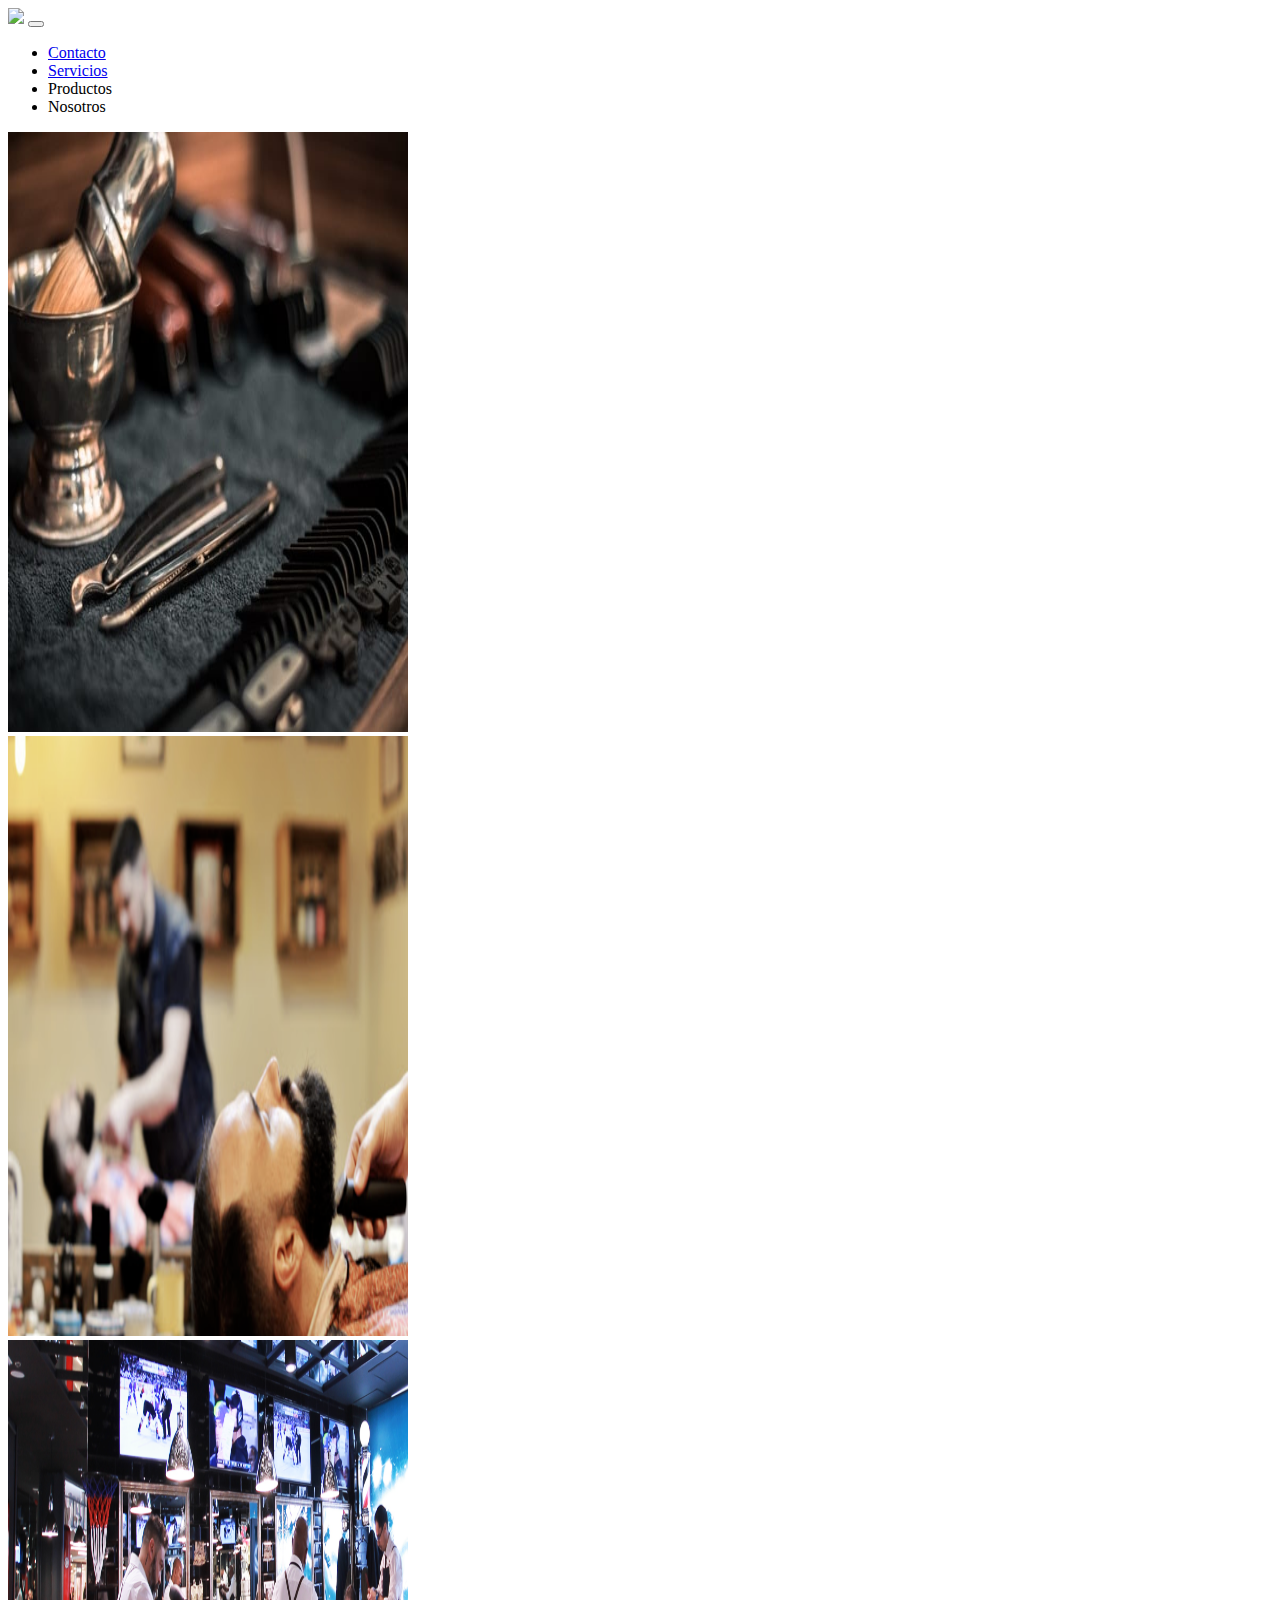
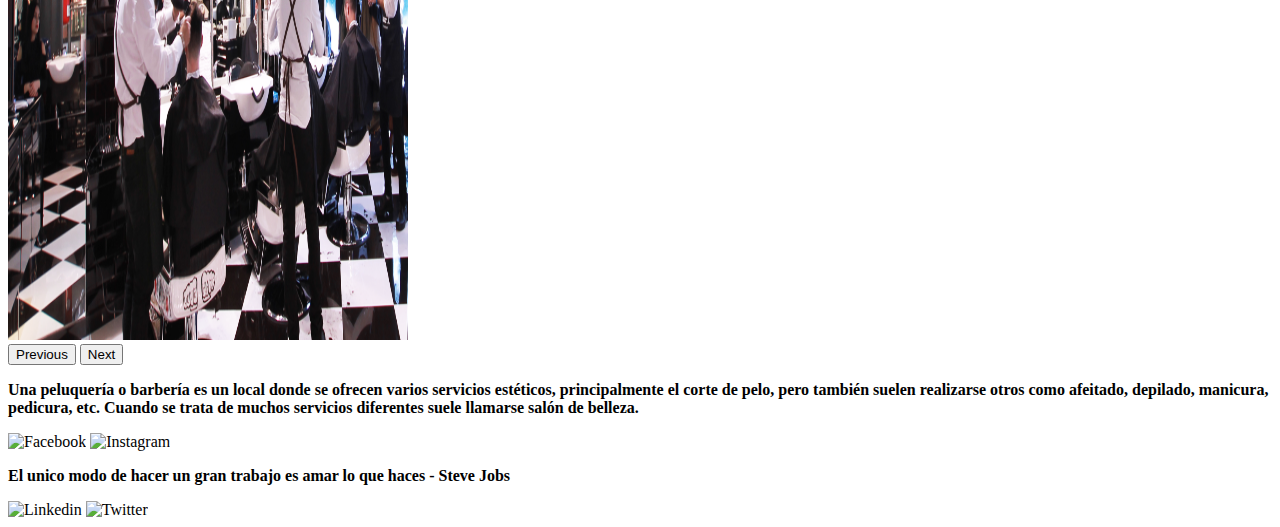
==== index.html @ d0b13218 "Maquetando con Bootstrap" ====
<!DOCTYPE html>
<html lang="es">

<head>
    <meta charset="UTF-8">
    <meta name="viewport" content="width=device-width, initial-scale=1.0">
    <title>Barber´s Flip</title>
    <!-- LINK CDN CSS BOOTSTRAP -->
    <link rel="stylesheet" href="https://cdn.jsdelivr.net/npm/bootstrap@4.6.1/dist/css/bootstrap.min.css" integrity="sha384-zCbKRCUGaJDkqS1kPbPd7TveP5iyJE0EjAuZQTgFLD2ylzuqKfdKlfG/eSrtxUkn" crossorigin="anonymous">
    <!-- MI CSS NATIVO -->
    <link rel="stylesheet" href="css/style.css">
</head>

<body>
    <div class="conteiner-fluid">
        <div class="row">
                <div class="col-lg-12 col-12">
                <nav class="navbar navbar-expand-lg navbar-light bg-light">
                    <a class="navbar-brand" href="#"><img src="https://icongr.am/simple/freelancer.svg?size=90&color=800080&colored=false"></a>
                    <button class="navbar-toggler" type="button" data-toggle="collapse" data-target="#navbarNav" aria-controls="navbarNav" aria-expanded="false" aria-label="Toggle navigation">
                        <span class="navbar-toggler-icon"></span>
                    </button>
                    <div class="collapse navbar-collapse" id="navbarNav">
                        <ul class="navbar-nav">
                            <li class="nav-item">
                                <a class="nav-link" href="#">Contacto</a>
                            </li>
                            <li class="nav-item">
                                <a class="nav-link" href="#">Servicios</a>
                            </li>
                            <li class="nav-item">
                                <a class="nav-link disabled">Productos</a>
                            </li>
                            <li class="nav-item">
                                <a class="nav-link disabled">Nosotros</a>
                            </li>
                        </ul>
                    </div>
                </nav>
            </div>
        </div>
        <!-- carousel -->
        <div class="row align-items-center">
            <div class="col-lg-6 col-12">
                <div id="carouselExampleControls" class="carousel slide" data-ride="carousel">
                    <div class="carousel-inner">
                        <div class="carousel-item active">
                            <img src="assets/img/fondo1.jpg" class="d-block w-100" alt="local" width="400" height="600">
                        </div>
                        <div class="carousel-item">
                            <img src="assets/img/barberia3.png" class="d-block w-100" alt="staff" width="400" height="600">
                        </div>
                        <div class="carousel-item">
                            <img src="assets/img/barberia2.png" class="d-block w-100" alt="servicios" width="400" height="600">
                        </div>
                    </div>
                    <button class="carousel-control-prev" type="button" data-target="#carouselExampleControls" data-slide="prev">
                        <span class="carousel-control-prev-icon" aria-hidden="true"></span>
                        <span class="sr-only">Previous</span>
                    </button>
                    <button class="carousel-control-next" type="button" data-target="#carouselExampleControls" data-slide="next">
                        <span class="carousel-control-next-icon" aria-hidden="true"></span>
                        <span class="sr-only">Next</span>
                    </button>
                </div>
            </div>
            <div class="col-lg-6 col-12">
                <p>
                    <strong>Una peluquería o barbería es un local donde se ofrecen varios servicios estéticos, principalmente el corte de pelo, pero también suelen realizarse otros como afeitado, depilado, manicura, pedicura, etc. Cuando se trata de muchos servicios diferentes suele llamarse salón de belleza.</strong>
                </p>
            </div>
        </div>
        <div class="container-fluid">
            <footer class="row">
                <div class="col-lg-3 col-3">
                    <img src="https://icongr.am/entypo/facebook.svg?size=45&color=0080c0" alt="Facebook">
                    <img src="https://icongr.am/entypo/instagram.svg?size=45&color=0080c0" alt="Instagram">
                </div>
                <div class="col-lg-6 col-6">
                    <p><strong>El unico modo de hacer un gran trabajo es amar lo que haces - Steve Jobs</strong></p>
                </div>
                <div class="col-lg-3 col-3">
                    <img src="https://icongr.am/entypo/linkedin.svg?size=45&color=0080c0" alt="Linkedin">
                    <img src="https://icongr.am/entypo/twitter.svg?size=45&color=0080c0" alt="Twitter">
                </div>
            </footer>
        </div>
        <!-- LINK SCRIPTS -->
        <script src="https://cdn.jsdelivr.net/npm/jquery@3.5.1/dist/jquery.slim.min.js" integrity="sha384-DfXdz2htPH0lsSSs5nCTpuj/zy4C+OGpamoFVy38MVBnE+IbbVYUew+OrCXaRkfj" crossorigin="anonymous"></script>
        <script src="https://cdn.jsdelivr.net/npm/bootstrap@4.6.1/dist/js/bootstrap.bundle.min.js" integrity="sha384-fQybjgWLrvvRgtW6bFlB7jaZrFsaBXjsOMm/tB9LTS58ONXgqbR9W8oWht/amnpF" crossorigin="anonymous"></script>
</body>

</html>
---- css/style.css ----
.encabezado{
	display: flex;
	justify-content: center;
	background-image: url("../assets/img/fondo.jpg");
}
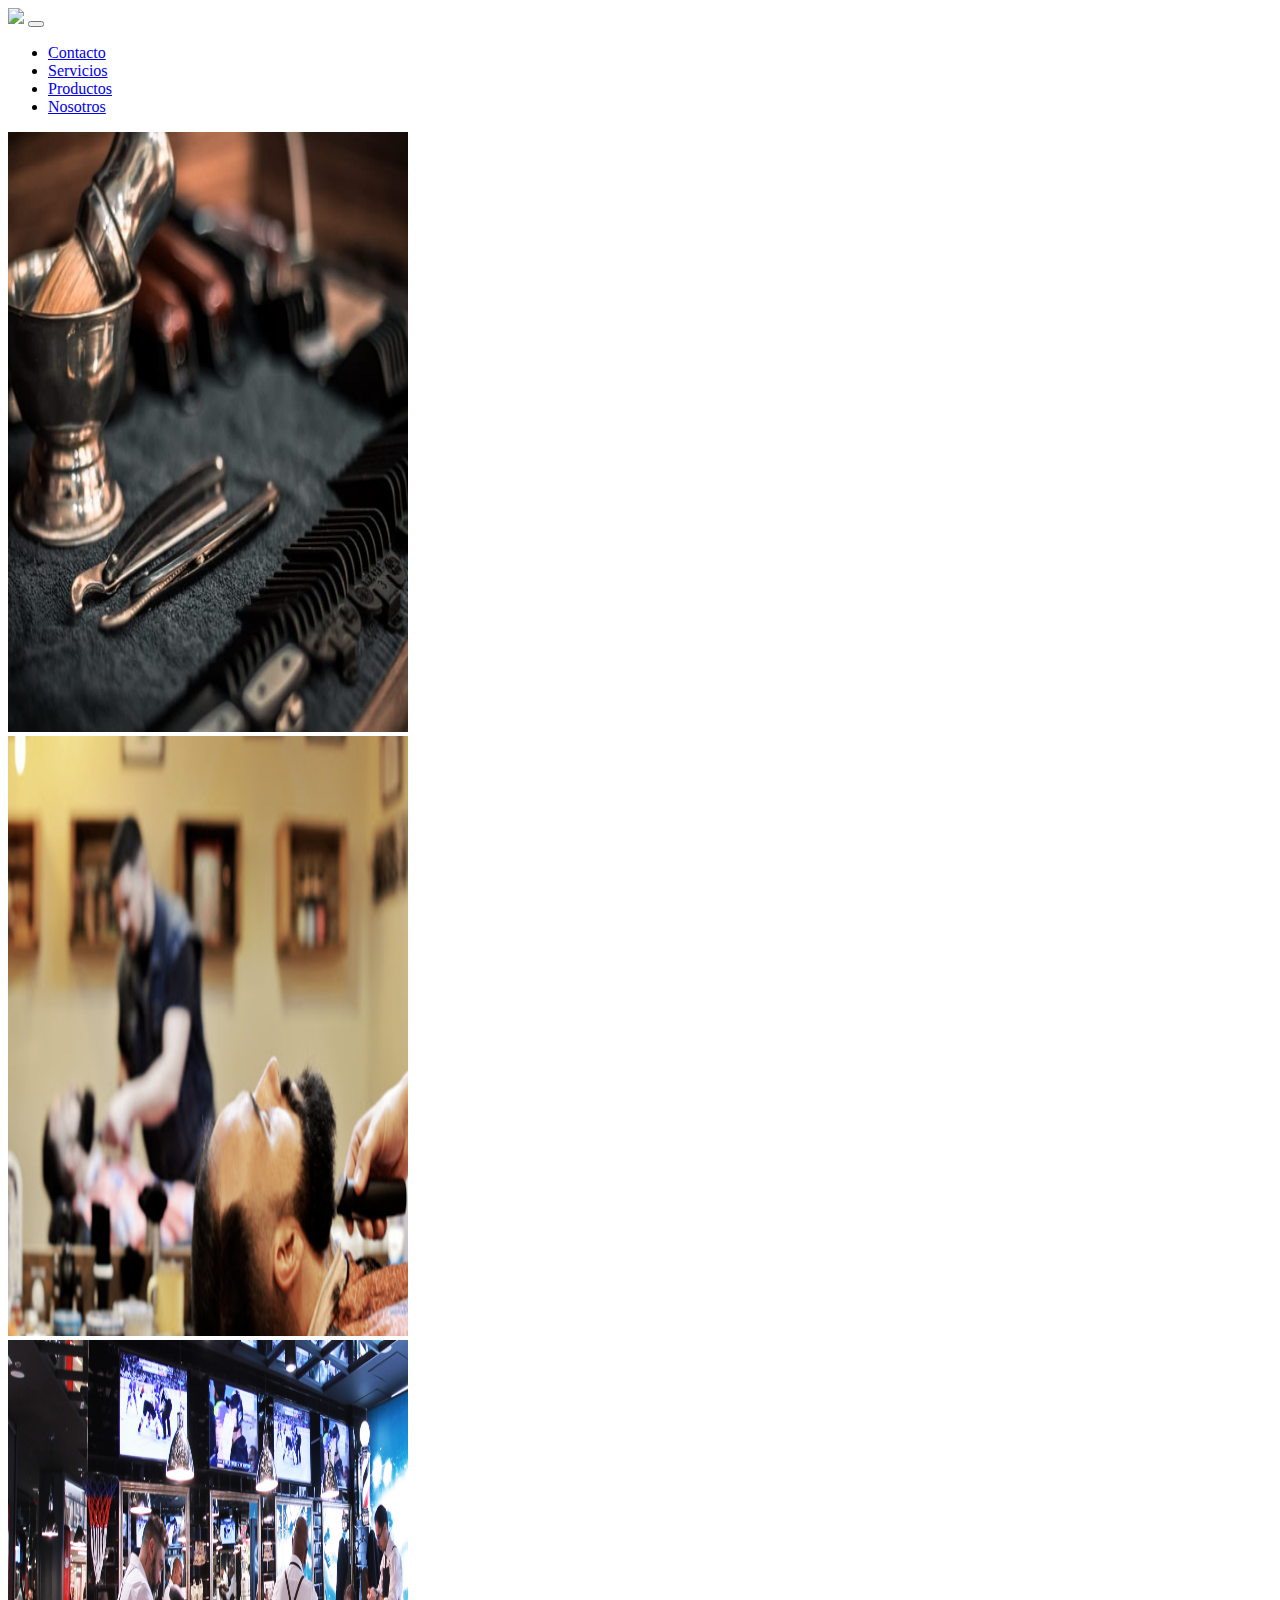
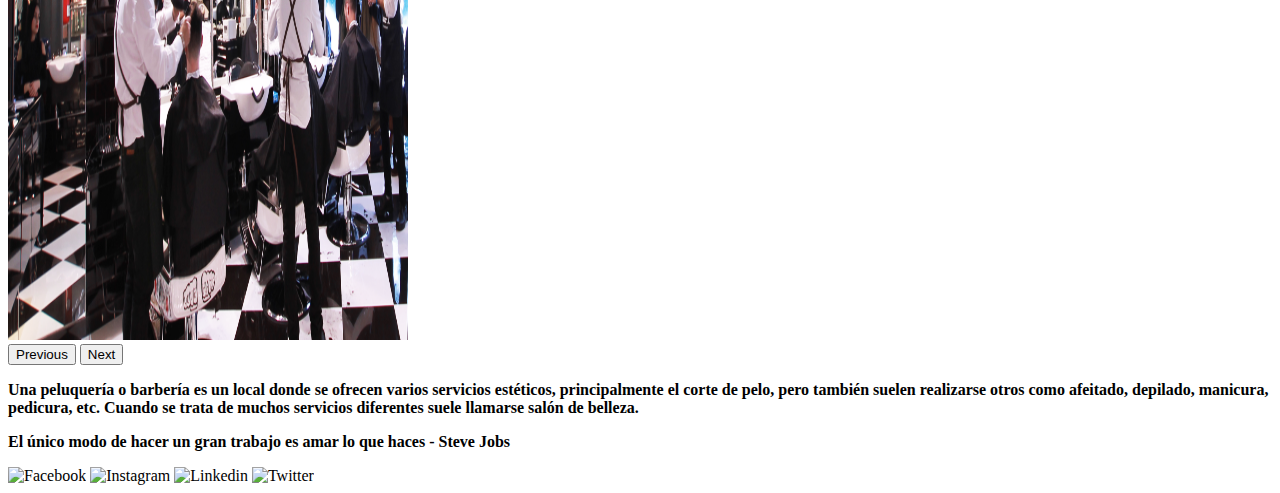
==== commit 40f813dc: "agregamos una page" ====
--- a/index.html
+++ b/index.html
@@ -14,7 +14,7 @@
 <body>
     <div class="conteiner-fluid">
         <div class="row">
-                <div class="col-lg-12 col-12">
+            <div class="col-lg-12 col-xl-12 col-12">
                 <nav class="navbar navbar-expand-lg navbar-light bg-light">
                     <a class="navbar-brand" href="#"><img src="https://icongr.am/simple/freelancer.svg?size=90&color=800080&colored=false"></a>
                     <button class="navbar-toggler" type="button" data-toggle="collapse" data-target="#navbarNav" aria-controls="navbarNav" aria-expanded="false" aria-label="Toggle navigation">
@@ -23,16 +23,16 @@
                     <div class="collapse navbar-collapse" id="navbarNav">
                         <ul class="navbar-nav">
                             <li class="nav-item">
-                                <a class="nav-link" href="#">Contacto</a>
+                                <a class="nav-link" href="views/contacto.html">Contacto</a>
                             </li>
                             <li class="nav-item">
-                                <a class="nav-link" href="#">Servicios</a>
+                                <a class="nav-link" href="views/servicios.html">Servicios</a>
                             </li>
                             <li class="nav-item">
-                                <a class="nav-link disabled">Productos</a>
+                                <a class="nav-link" href="views/productos.html">Productos</a>
                             </li>
                             <li class="nav-item">
-                                <a class="nav-link disabled">Nosotros</a>
+                                <a class="nav-link" href="views/nosotros.html">Nosotros</a>
                             </li>
                         </ul>
                     </div>
@@ -41,7 +41,7 @@
         </div>
         <!-- carousel -->
         <div class="row align-items-center">
-            <div class="col-lg-6 col-12">
+            <div class="col-lg-6 col-xl-6 col-12">
                 <div id="carouselExampleControls" class="carousel slide" data-ride="carousel">
                     <div class="carousel-inner">
                         <div class="carousel-item active">
@@ -64,7 +64,7 @@
                     </button>
                 </div>
             </div>
-            <div class="col-lg-6 col-12">
+            <div class="col-lg-6 col-xl-6 col-12">
                 <p>
                     <strong>Una peluquería o barbería es un local donde se ofrecen varios servicios estéticos, principalmente el corte de pelo, pero también suelen realizarse otros como afeitado, depilado, manicura, pedicura, etc. Cuando se trata de muchos servicios diferentes suele llamarse salón de belleza.</strong>
                 </p>
@@ -72,14 +72,12 @@
         </div>
         <div class="container-fluid">
             <footer class="row">
-                <div class="col-lg-3 col-3">
+                <div class="col-lg-8 col-xl-8 col-6">
+                    <p><strong>El único modo de hacer un gran trabajo es amar lo que haces - Steve Jobs</strong></p>
+                </div>
+                <div class="col-lg-4 col-6">
                     <img src="https://icongr.am/entypo/facebook.svg?size=45&color=0080c0" alt="Facebook">
                     <img src="https://icongr.am/entypo/instagram.svg?size=45&color=0080c0" alt="Instagram">
-                </div>
-                <div class="col-lg-6 col-6">
-                    <p><strong>El unico modo de hacer un gran trabajo es amar lo que haces - Steve Jobs</strong></p>
-                </div>
-                <div class="col-lg-3 col-3">
                     <img src="https://icongr.am/entypo/linkedin.svg?size=45&color=0080c0" alt="Linkedin">
                     <img src="https://icongr.am/entypo/twitter.svg?size=45&color=0080c0" alt="Twitter">
                 </div>
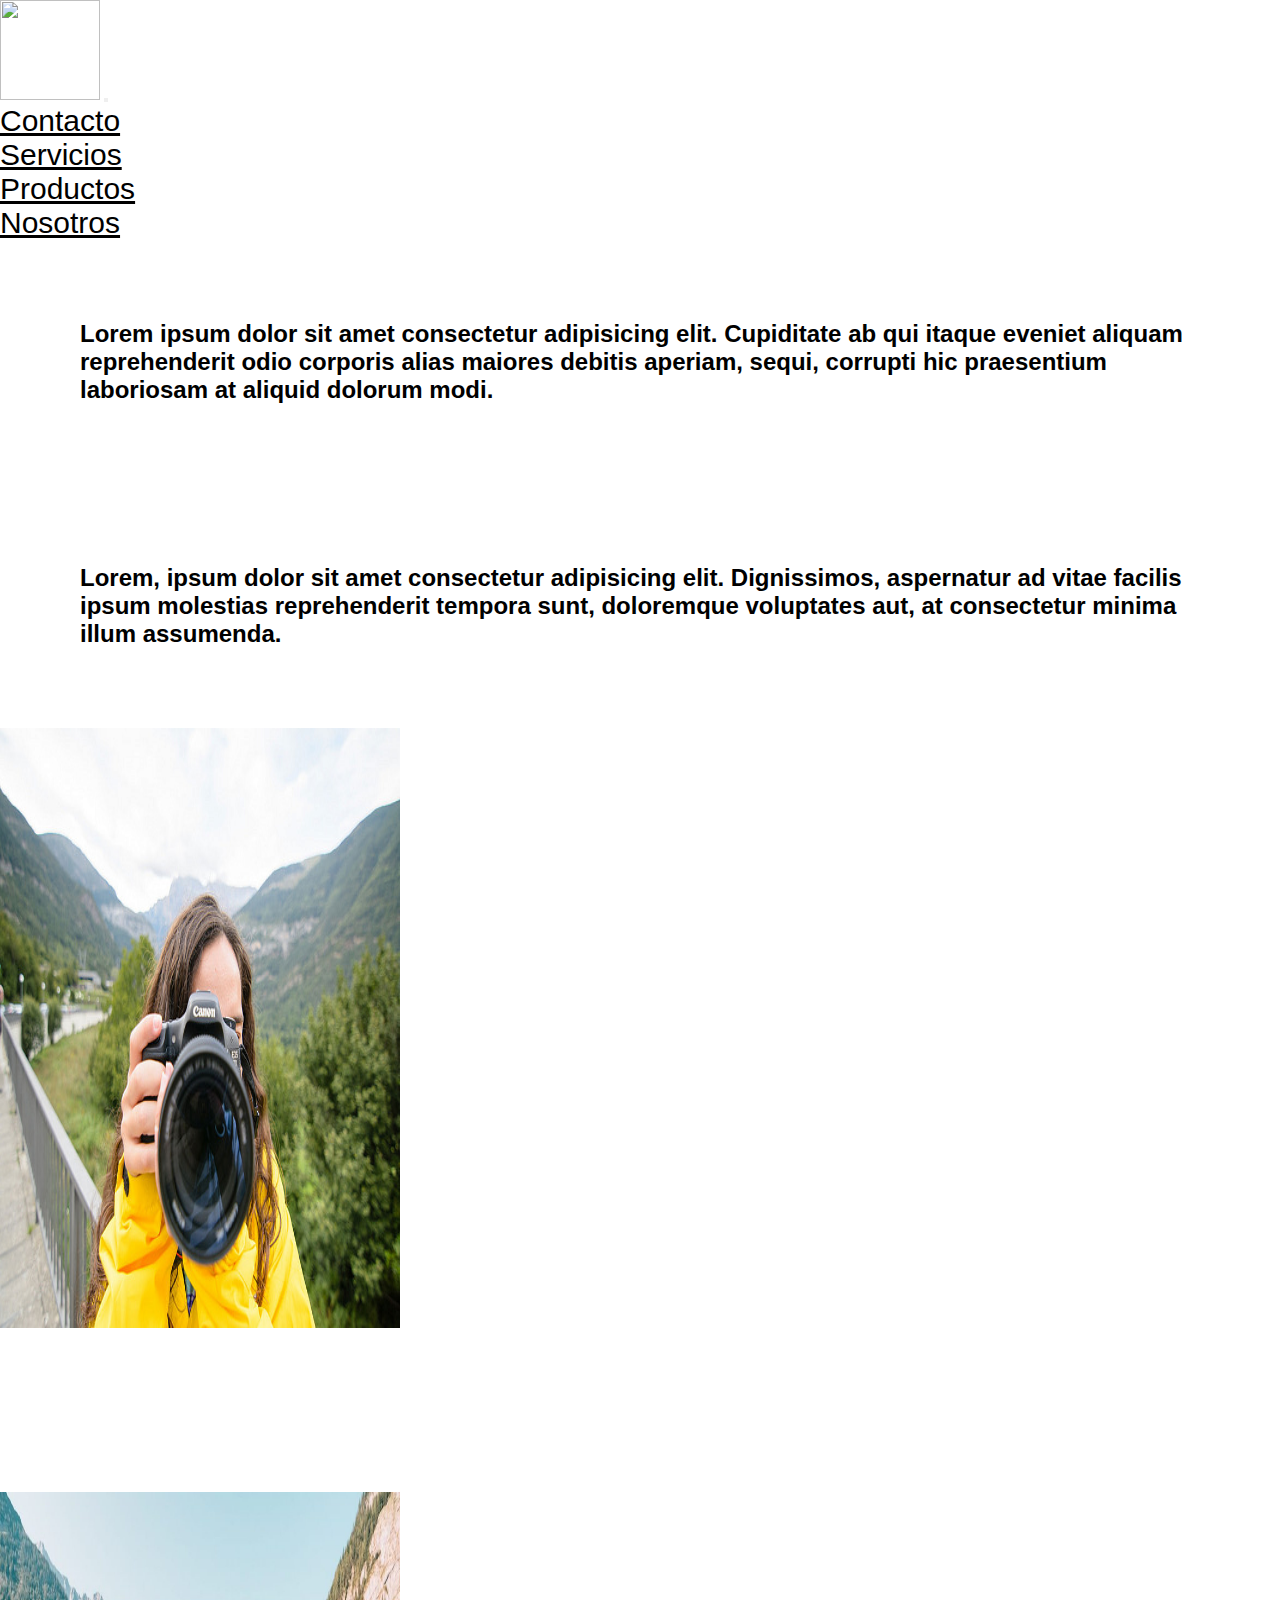
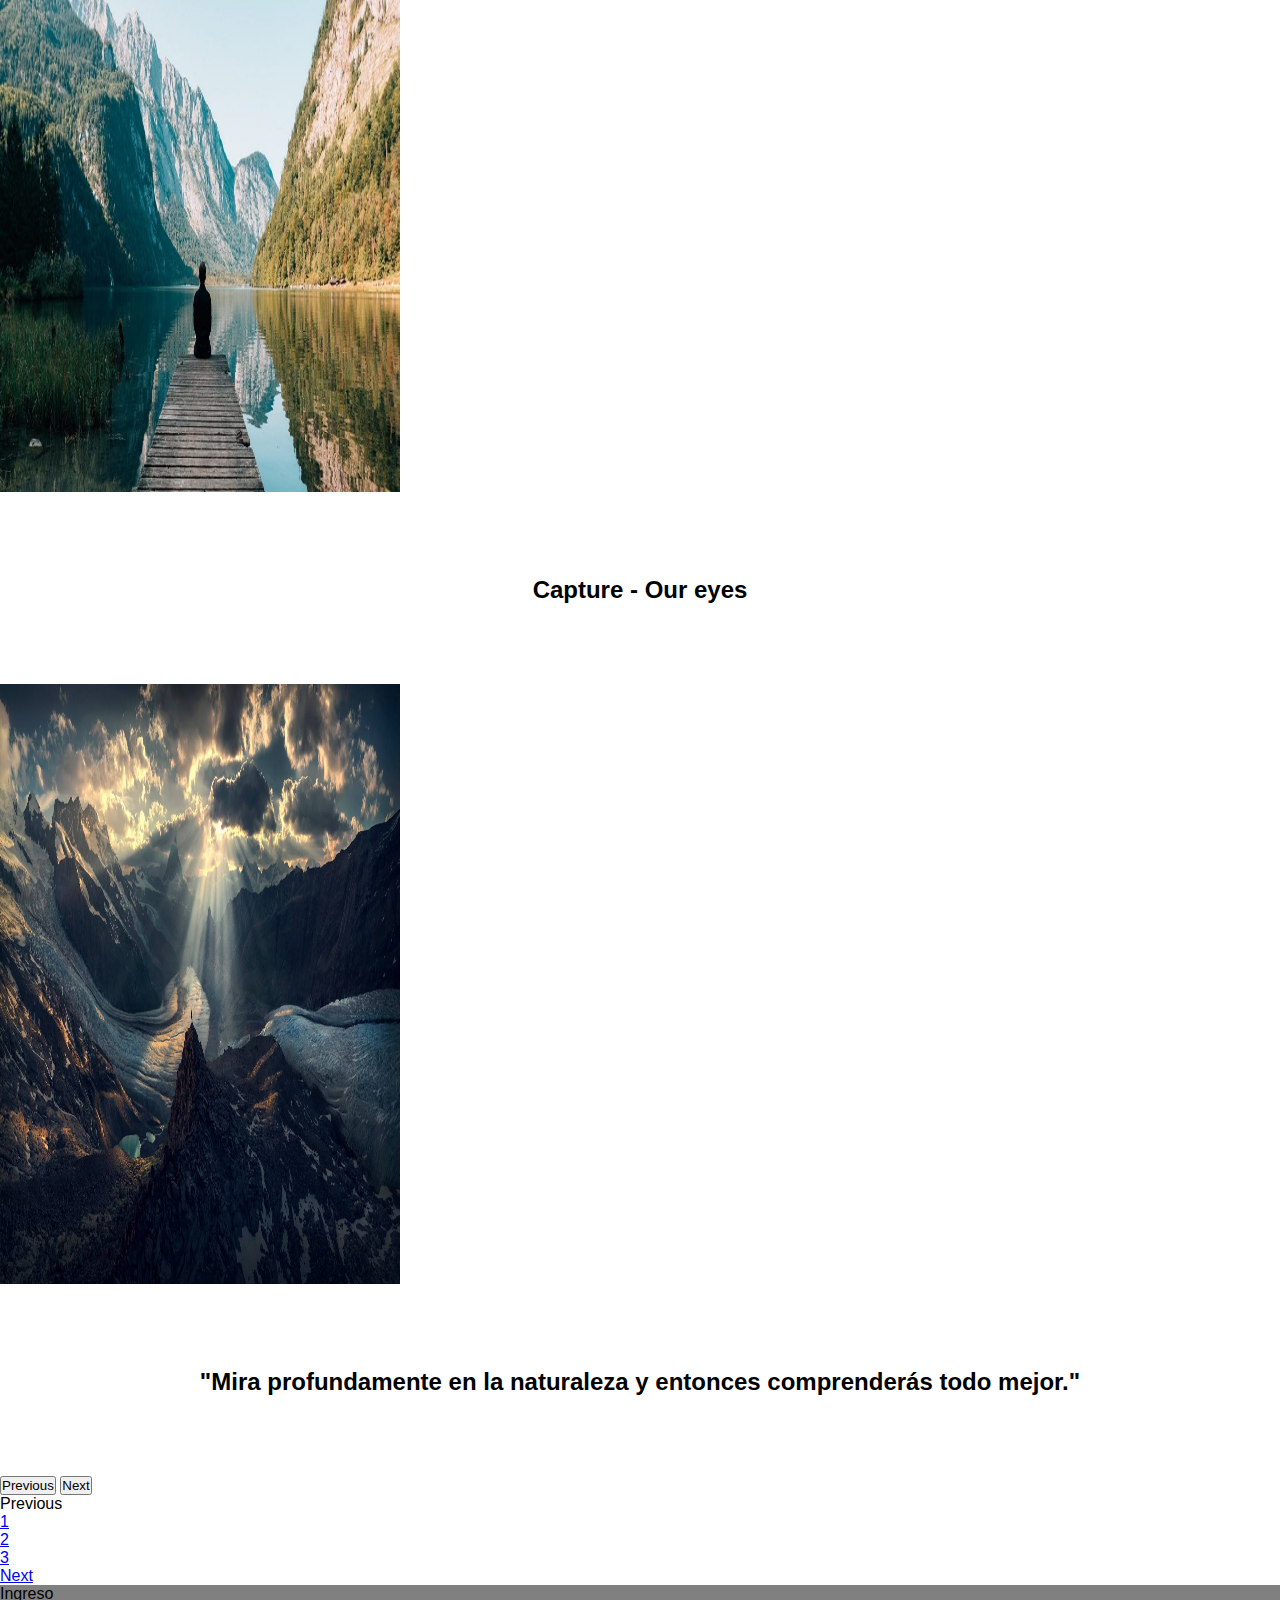
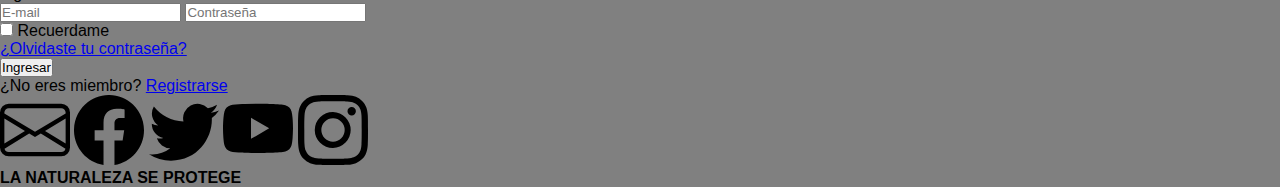
==== commit 78fc1720: "renovando proyecto" ====
--- a/index.html
+++ b/index.html
@@ -4,7 +4,7 @@
 <head>
     <meta charset="UTF-8">
     <meta name="viewport" content="width=device-width, initial-scale=1.0">
-    <title>Barber´s Flip</title>
+    <title>Capture</title>
     <!-- LINK CDN CSS BOOTSTRAP -->
     <link rel="stylesheet" href="https://cdn.jsdelivr.net/npm/bootstrap@4.6.1/dist/css/bootstrap.min.css" integrity="sha384-zCbKRCUGaJDkqS1kPbPd7TveP5iyJE0EjAuZQTgFLD2ylzuqKfdKlfG/eSrtxUkn" crossorigin="anonymous">
     <!-- MI CSS NATIVO -->
@@ -12,17 +12,18 @@
 </head>
 
 <body>
-    <div class="conteiner-fluid">
+    <!-- Nav -->
+    <div class="container-fluid">
         <div class="row">
-            <div class="col-lg-12 col-xl-12 col-12">
-                <nav class="navbar navbar-expand-lg navbar-light bg-light">
-                    <a class="navbar-brand" href="#"><img src="https://icongr.am/simple/freelancer.svg?size=90&color=800080&colored=false"></a>
+            <div class="col-lg-12 col-xl-12 col-12 d-flex justify-content-start">
+                <nav class="navbar navbar-expand-lg bg-white navbar-white">
+                    <a class="navbar-brand" href="#"><img src="https://cdn-icons-png.flaticon.com/512/711/711191.png" class="logoImg"></a>
                     <button class="navbar-toggler" type="button" data-toggle="collapse" data-target="#navbarNav" aria-controls="navbarNav" aria-expanded="false" aria-label="Toggle navigation">
                         <span class="navbar-toggler-icon"></span>
                     </button>
                     <div class="collapse navbar-collapse" id="navbarNav">
                         <ul class="navbar-nav">
-                            <li class="nav-item">
+                            <li class="nav-item ">
                                 <a class="nav-link" href="views/contacto.html">Contacto</a>
                             </li>
                             <li class="nav-item">
@@ -39,19 +40,40 @@
                 </nav>
             </div>
         </div>
-        <!-- carousel -->
-        <div class="row align-items-center">
-            <div class="col-lg-6 col-xl-6 col-12">
-                <div id="carouselExampleControls" class="carousel slide" data-ride="carousel">
-                    <div class="carousel-inner">
-                        <div class="carousel-item active">
-                            <img src="assets/img/fondo1.jpg" class="d-block w-100" alt="local" width="400" height="600">
-                        </div>
-                        <div class="carousel-item">
-                            <img src="assets/img/barberia3.png" class="d-block w-100" alt="staff" width="400" height="600">
-                        </div>
-                        <div class="carousel-item">
-                            <img src="assets/img/barberia2.png" class="d-block w-100" alt="servicios" width="400" height="600">
+        <!-- CAROUSEL -->
+        <div class="container-fluid">
+            <div class="row">
+                <div class="col-lg-3 col-xl-3 col-12">
+                    <h2>
+                        <strong>Lorem ipsum dolor sit amet consectetur adipisicing elit. Cupiditate ab qui itaque eveniet aliquam reprehenderit odio corporis alias maiores debitis aperiam, sequi, corrupti hic praesentium laboriosam at aliquid dolorum modi.</strong>
+                    </h2>
+                </div>
+                <div class="col-lg-3 col-xl-3 col-12">
+                    <h2>
+                        <strong>Lorem, ipsum dolor sit amet consectetur adipisicing elit. Dignissimos, aspernatur ad vitae facilis ipsum molestias reprehenderit tempora sunt, doloremque voluptates aut, at consectetur minima illum assumenda.</strong>
+                    </h2>
+                </div>
+                <div class="col-lg-6 col-xl-6 col-12">
+                    <div id="carouselExampleControls" class="carousel slide" data-ride="carousel">
+                        <div class="carousel-inner">
+                            <div class="carousel-item active">
+                                <img src="assets/img/fotografa.jpg" class="d-block w-100" alt="fotografa" width="400" height="600">
+                                <div class="carousel-caption d-none d-md-block">
+                                    <h2></h2>
+                                </div>
+                            </div>
+                            <div class="carousel-item">
+                                <img src="assets/img/paisaje1.jpg" class="d-block w-100" alt="fotografo" width="400" height="600">
+                                <div class="carousel-caption d-none d-md-block">
+                                    <h2>Capture - Our eyes</h2>
+                                </div>
+                            </div>
+                            <div class="carousel-item">
+                                <img src="assets/img/paisaje.jpg" class="d-block w-100" alt="paisaje" width="400" height="600">
+                                <div class="carousel-caption d-none d-md-block">
+                                    <h2><strong>"Mira profundamente en la naturaleza y entonces comprenderás todo mejor."</strong></h2>
+                                </div>
+                            </div>
                         </div>
                     </div>
                     <button class="carousel-control-prev" type="button" data-target="#carouselExampleControls" data-slide="prev">
@@ -64,28 +86,93 @@
                     </button>
                 </div>
             </div>
-            <div class="col-lg-6 col-xl-6 col-12">
-                <p>
-                    <strong>Una peluquería o barbería es un local donde se ofrecen varios servicios estéticos, principalmente el corte de pelo, pero también suelen realizarse otros como afeitado, depilado, manicura, pedicura, etc. Cuando se trata de muchos servicios diferentes suele llamarse salón de belleza.</strong>
-                </p>
+        </div>
+        <!-- PAGINATION -->
+        <div class="container-fluid">
+            <div class="row">
+                <div class="col-lg-12 col-12">
+                    <nav aria-label="Page navigation example">
+                        <ul class="pagination justify-content-end">
+                            <li class="page-item disabled">
+                                <a class="page-link">Previous</a>
+                            </li>
+                            <li class="page-item"><a class="page-link" href="#">1</a></li>
+                            <li class="page-item"><a class="page-link" href="#">2</a></li>
+                            <li class="page-item"><a class="page-link" href="#">3</a></li>
+                            <li class="page-item">
+                                <a class="page-link" href="#">Next</a>
+                            </li>
+                        </ul>
+                    </nav>
+                </div>
             </div>
         </div>
-        <div class="container-fluid">
-            <footer class="row">
-                <div class="col-lg-8 col-xl-8 col-6">
-                    <p><strong>El único modo de hacer un gran trabajo es amar lo que haces - Steve Jobs</strong></p>
+        <!-- FORMULARIO MÁS FOOTER -->
+        <footer class="container-fluid">
+            <!-- FORMULARIO DE INGRESO -->
+            <div class="row d-flex justify-content-center">
+                <!-- LOG IN -->
+                <form class="col-lg-5 col-10s text-center p-5" action="#!">
+                    <p class="h4 mb-4">
+                        Ingreso
+                    </p>
+                    <!-- EMAIL -->
+                    <input type="email" id="defaultLoginFormEmail" class="form-control mb-4" placeholder="E-mail">
+                    <!-- CONTRASEÑA -->
+                    <input type="password" id="defaultLoginFormPassword" class="form-control mb-4" placeholder="Contraseña">
+                    <div class="d-flex justify-content-around">
+                        <div>
+                            <!-- Remember me -->
+                            <div class="custom-control custom-checkbox">
+                                <input type="checkbox" class="custom-control-input" id="defaultLoginFormRemember">
+                                <label class="custom-control-label" for="defaultLoginFormRemember">Recuerdame</label>
+                            </div>
+                        </div>
+                        <div>
+                            <!-- Forgot password -->
+                            <a href="#">
+                                ¿Olvidaste tu contraseña?
+                            </a>
+                        </div>
+                    </div>
+                    <!-- Sign in button -->
+                    <button class="btn btn-info btn-block my-4" type="submit">Ingresar
+                    </button>
+                    <!-- Register -->
+                    <p>¿No eres miembro?
+                        <a href="views/registro.html">
+                            Registrarse
+                        </a>
+                    </p>
+                </form>
+            </div>
+            <div class="container-fluid">
+                <div class="row">
+                    <svg class="footer__icons col-lg-3 col-3" xmlns="http://www.w3.org/2000/svg" width="70" height="70" fill="currentColor" class="bi bi-envelope" viewBox="0 0 16 16">
+                        <path d="M0 4a2 2 0 0 1 2-2h12a2 2 0 0 1 2 2v8a2 2 0 0 1-2 2H2a2 2 0 0 1-2-2V4Zm2-1a1 1 0 0 0-1 1v.217l7 4.2 7-4.2V4a1 1 0 0 0-1-1H2Zm13 2.383-4.708 2.825L15 11.105V5.383Zm-.034 6.876-5.64-3.471L8 9.583l-1.326-.795-5.64 3.47A1 1 0 0 0 2 13h12a1 1 0 0 0 .966-.741ZM1 11.105l4.708-2.897L1 5.383v5.722Z" />
+                    </svg>
+                    <svg class="footer__icons col-lg-2 col-2" xmlns="http://www.w3.org/2000/svg" width="70" height="70" fill="currentColor" class="bi bi-facebook" viewBox="0 0 16 16">
+                        <path d="M16 8.049c0-4.446-3.582-8.05-8-8.05C3.58 0-.002 3.603-.002 8.05c0 4.017 2.926 7.347 6.75 7.951v-5.625h-2.03V8.05H6.75V6.275c0-2.017 1.195-3.131 3.022-3.131.876 0 1.791.157 1.791.157v1.98h-1.009c-.993 0-1.303.621-1.303 1.258v1.51h2.218l-.354 2.326H9.25V16c3.824-.604 6.75-3.934 6.75-7.951z" />
+                    </svg>
+                    <svg class="footer__icons col-lg-2 col-2" xmlns="http://www.w3.org/2000/svg" width="70" height="70" fill="currentColor" class="bi bi-twitter" viewBox="0 0 16 16">
+                        <path d="M5.026 15c6.038 0 9.341-5.003 9.341-9.334 0-.14 0-.282-.006-.422A6.685 6.685 0 0 0 16 3.542a6.658 6.658 0 0 1-1.889.518 3.301 3.301 0 0 0 1.447-1.817 6.533 6.533 0 0 1-2.087.793A3.286 3.286 0 0 0 7.875 6.03a9.325 9.325 0 0 1-6.767-3.429 3.289 3.289 0 0 0 1.018 4.382A3.323 3.323 0 0 1 .64 6.575v.045a3.288 3.288 0 0 0 2.632 3.218 3.203 3.203 0 0 1-.865.115 3.23 3.23 0 0 1-.614-.057 3.283 3.283 0 0 0 3.067 2.277A6.588 6.588 0 0 1 .78 13.58a6.32 6.32 0 0 1-.78-.045A9.344 9.344 0 0 0 5.026 15z" />
+                    </svg>
+                    <svg class="footer__icons col-lg-2 col-2" xmlns="http://www.w3.org/2000/svg" width="70" height="70" fill="currentColor" class="bi bi-youtube" viewBox="0 0 16 16">
+                        <path d="M8.051 1.999h.089c.822.003 4.987.033 6.11.335a2.01 2.01 0 0 1 1.415 1.42c.101.38.172.883.22 1.402l.01.104.022.26.008.104c.065.914.073 1.77.074 1.957v.075c-.001.194-.01 1.108-.082 2.06l-.008.105-.009.104c-.05.572-.124 1.14-.235 1.558a2.007 2.007 0 0 1-1.415 1.42c-1.16.312-5.569.334-6.18.335h-.142c-.309 0-1.587-.006-2.927-.052l-.17-.006-.087-.004-.171-.007-.171-.007c-1.11-.049-2.167-.128-2.654-.26a2.007 2.007 0 0 1-1.415-1.419c-.111-.417-.185-.986-.235-1.558L.09 9.82l-.008-.104A31.4 31.4 0 0 1 0 7.68v-.123c.002-.215.01-.958.064-1.778l.007-.103.003-.052.008-.104.022-.26.01-.104c.048-.519.119-1.023.22-1.402a2.007 2.007 0 0 1 1.415-1.42c.487-.13 1.544-.21 2.654-.26l.17-.007.172-.006.086-.003.171-.007A99.788 99.788 0 0 1 7.858 2h.193zM6.4 5.209v4.818l4.157-2.408L6.4 5.209z" />
+                    </svg>
+                    <svg class="footer__icons col-lg-3 col-3" xmlns="http://www.w3.org/2000/svg" width="70" height="70" fill="currentColor" class="bi bi-instagram" viewBox="0 0 16 16">
+                        <path d="M8 0C5.829 0 5.556.01 4.703.048 3.85.088 3.269.222 2.76.42a3.917 3.917 0 0 0-1.417.923A3.927 3.927 0 0 0 .42 2.76C.222 3.268.087 3.85.048 4.7.01 5.555 0 5.827 0 8.001c0 2.172.01 2.444.048 3.297.04.852.174 1.433.372 1.942.205.526.478.972.923 1.417.444.445.89.719 1.416.923.51.198 1.09.333 1.942.372C5.555 15.99 5.827 16 8 16s2.444-.01 3.298-.048c.851-.04 1.434-.174 1.943-.372a3.916 3.916 0 0 0 1.416-.923c.445-.445.718-.891.923-1.417.197-.509.332-1.09.372-1.942C15.99 10.445 16 10.173 16 8s-.01-2.445-.048-3.299c-.04-.851-.175-1.433-.372-1.941a3.926 3.926 0 0 0-.923-1.417A3.911 3.911 0 0 0 13.24.42c-.51-.198-1.092-.333-1.943-.372C10.443.01 10.172 0 7.998 0h.003zm-.717 1.442h.718c2.136 0 2.389.007 3.232.046.78.035 1.204.166 1.486.275.373.145.64.319.92.599.28.28.453.546.598.92.11.281.24.705.275 1.485.039.843.047 1.096.047 3.231s-.008 2.389-.047 3.232c-.035.78-.166 1.203-.275 1.485a2.47 2.47 0 0 1-.599.919c-.28.28-.546.453-.92.598-.28.11-.704.24-1.485.276-.843.038-1.096.047-3.232.047s-2.39-.009-3.233-.047c-.78-.036-1.203-.166-1.485-.276a2.478 2.478 0 0 1-.92-.598 2.48 2.48 0 0 1-.6-.92c-.109-.281-.24-.705-.275-1.485-.038-.843-.046-1.096-.046-3.233 0-2.136.008-2.388.046-3.231.036-.78.166-1.204.276-1.486.145-.373.319-.64.599-.92.28-.28.546-.453.92-.598.282-.11.705-.24 1.485-.276.738-.034 1.024-.044 2.515-.045v.002zm4.988 1.328a.96.96 0 1 0 0 1.92.96.96 0 0 0 0-1.92zm-4.27 1.122a4.109 4.109 0 1 0 0 8.217 4.109 4.109 0 0 0 0-8.217zm0 1.441a2.667 2.667 0 1 1 0 5.334 2.667 2.667 0 0 1 0-5.334z" />
+                    </svg>
                 </div>
-                <div class="col-lg-4 col-6">
-                    <img src="https://icongr.am/entypo/facebook.svg?size=45&color=0080c0" alt="Facebook">
-                    <img src="https://icongr.am/entypo/instagram.svg?size=45&color=0080c0" alt="Instagram">
-                    <img src="https://icongr.am/entypo/linkedin.svg?size=45&color=0080c0" alt="Linkedin">
-                    <img src="https://icongr.am/entypo/twitter.svg?size=45&color=0080c0" alt="Twitter">
+                <div class="footer__texto col-lg-12 col-lg d-flex flex-row justify-content-center">
+                    <strong>LA NATURALEZA SE PROTEGE</strong>
                 </div>
-            </footer>
-        </div>
-        <!-- LINK SCRIPTS -->
-        <script src="https://cdn.jsdelivr.net/npm/jquery@3.5.1/dist/jquery.slim.min.js" integrity="sha384-DfXdz2htPH0lsSSs5nCTpuj/zy4C+OGpamoFVy38MVBnE+IbbVYUew+OrCXaRkfj" crossorigin="anonymous"></script>
-        <script src="https://cdn.jsdelivr.net/npm/bootstrap@4.6.1/dist/js/bootstrap.bundle.min.js" integrity="sha384-fQybjgWLrvvRgtW6bFlB7jaZrFsaBXjsOMm/tB9LTS58ONXgqbR9W8oWht/amnpF" crossorigin="anonymous"></script>
+            </div>
+        </footer>
+    </div>
+    <!-- LINK SCRIPTS! -->
+    <script src="https://cdn.jsdelivr.net/npm/jquery@3.5.1/dist/jquery.slim.min.js" integrity="sha384-DfXdz2htPH0lsSSs5nCTpuj/zy4C+OGpamoFVy38MVBnE+IbbVYUew+OrCXaRkfj" crossorigin="anonymous"></script>
+    <script src="https://cdn.jsdelivr.net/npm/bootstrap@4.6.1/dist/js/bootstrap.bundle.min.js" integrity="sha384-fQybjgWLrvvRgtW6bFlB7jaZrFsaBXjsOMm/tB9LTS58ONXgqbR9W8oWht/amnpF" crossorigin="anonymous"></script>
 </body>
 
 </html>--- a/css/style.css
+++ b/css/style.css
@@ -0,0 +1,39 @@
+/*Diseño general*/
+* {
+
+	padding: 0px;
+	margin: 0px;
+	font-family: 'League Spartan', sans-serif;
+}
+
+
+
+.logoImg {
+
+	width: 100px;
+	height: 100px;
+}
+
+
+
+.nav-link {
+
+	font-size: 30px;
+	color: black;
+}
+
+
+h2{
+
+	display: flex;
+	justify-content: center;
+	align-self: items: center;
+	padding: 80px;
+}
+
+/* FOOTER */
+
+footer{
+	background-color: gray;
+
+}